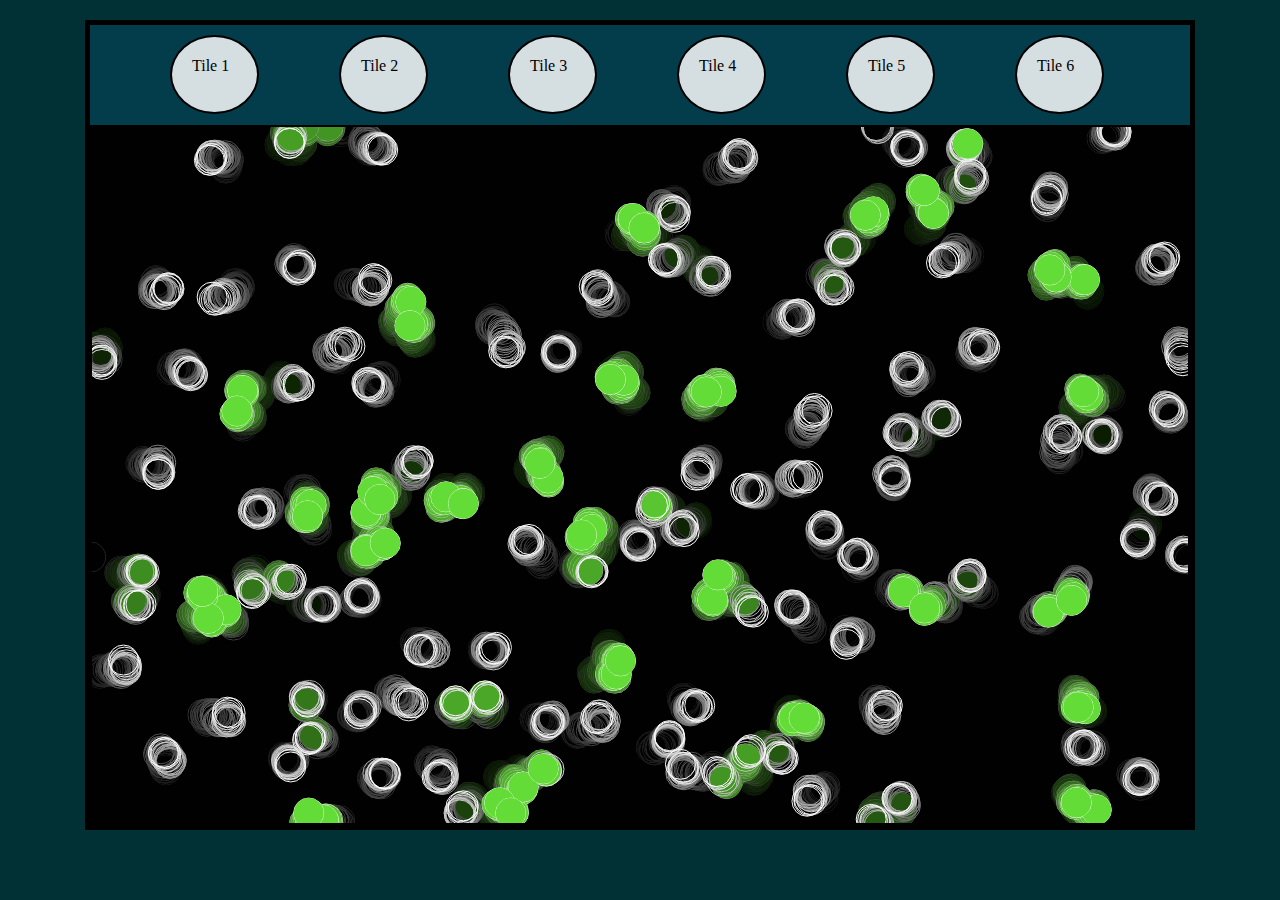
==== 2021 DOM Start Template/index.html @ 5ae59a56 "sga" ====
<!DOCTYPE html>
<html>
  <head>
    <title>Dom Start Template</title>
    <link rel="stylesheet" type="text/css" href="mystyles.css">
    <script src="main.js"></script>
    <script src="gamearea.js"></script>
    <script src="game.js"></script>
    <script src="bubble.js"></script>
  </head>

  <body>
  </body>
</html>
---- 2021 DOM Start Template/mystyles.css ----
body {
   background-color: #013135;
   margin:0;
 }

#wrapperDiv {
 width:1100px;
 height:800px;
 margin:auto;
 margin-top: 20px;
 background-color:yellow;
 border: 5px solid black;
}

#canvas {
    border: solid black 2px;
    background-color: rgba(0,0,0, .95);
}


.tile{
  float:left;
  padding:20px;
  width:45px;
  height:35px;
  margin-left: 80px;
  margin-top: 10px;
  background-color: #d5dee0;
  border-radius: 100%;
  border: solid black 2px;
}
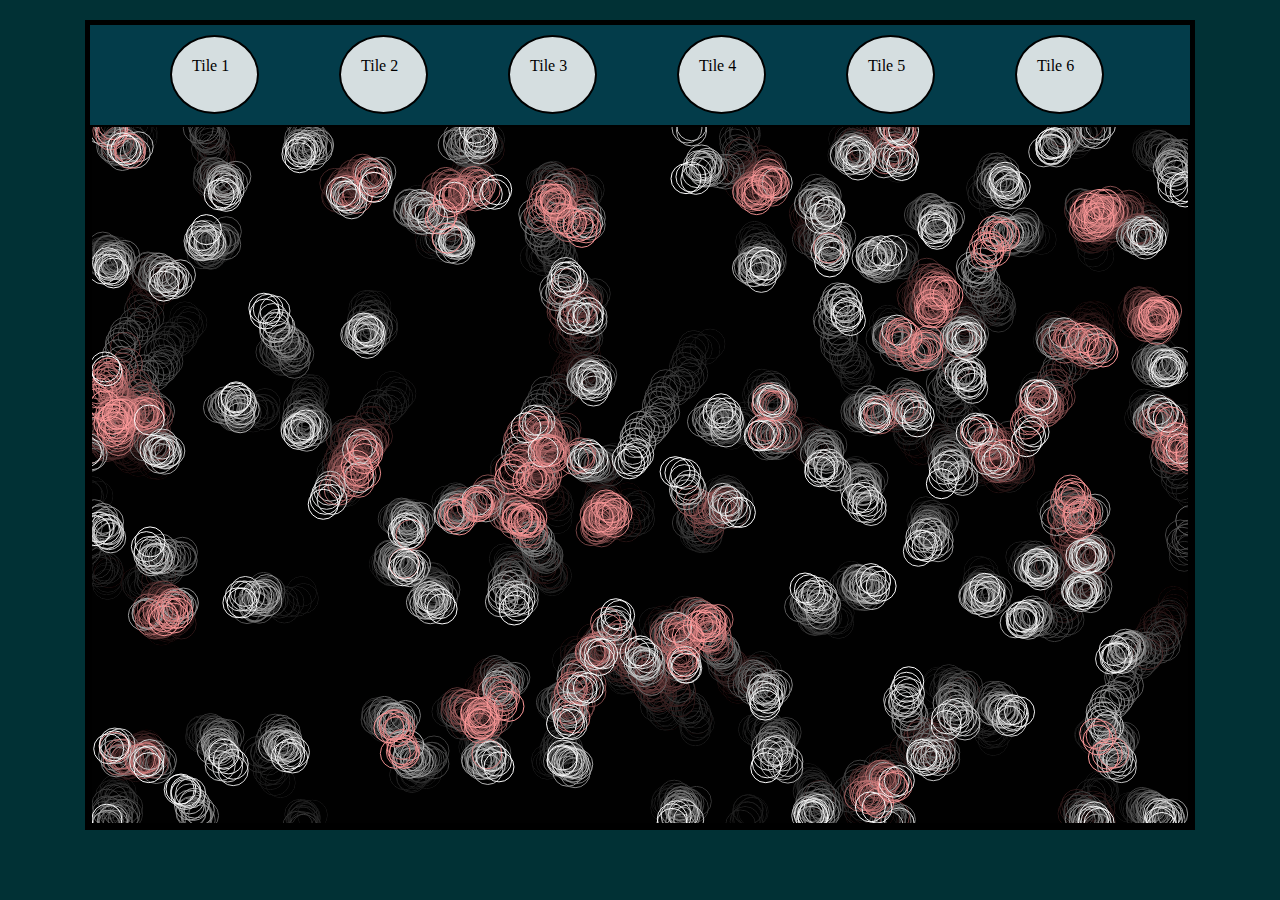
==== commit a7d5fc07: "thank god!" ====
--- a/2021 DOM Start Template/index.html
+++ b/2021 DOM Start Template/index.html
@@ -6,6 +6,7 @@
     <script src="main.js"></script>
     <script src="gamearea.js"></script>
     <script src="game.js"></script>
+	<script src="jsvector.js"></script>
     <script src="bubble.js"></script>
   </head>
 
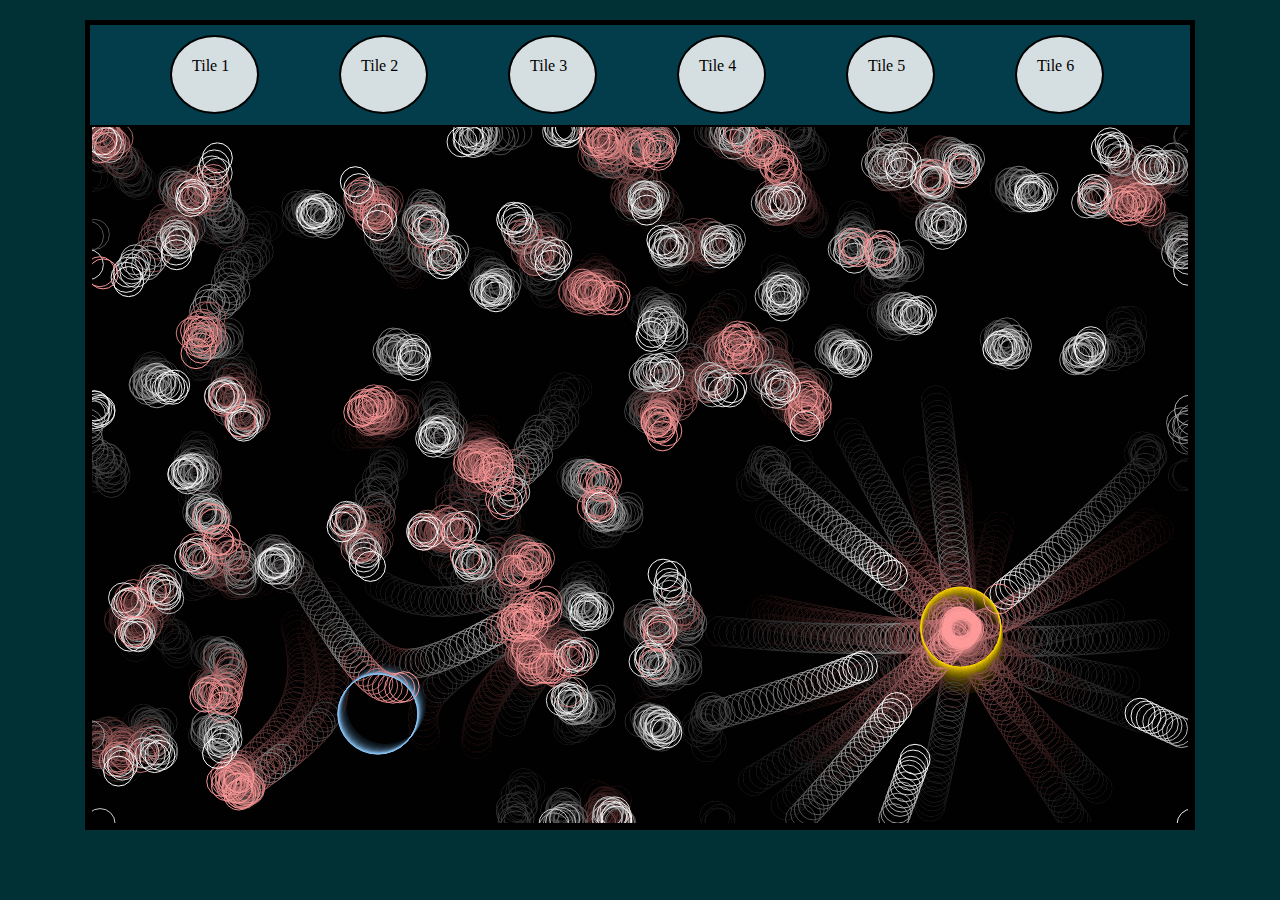
==== commit 1ead19ee: "wg" ====
--- a/2021 DOM Start Template/index.html
+++ b/2021 DOM Start Template/index.html
@@ -8,6 +8,8 @@
     <script src="game.js"></script>
 	<script src="jsvector.js"></script>
     <script src="bubble.js"></script>
+	<script src="BubbleAttractive.js"></script>
+	<script src="BubbleRepulsive.js"></script>
   </head>
 
   <body>
